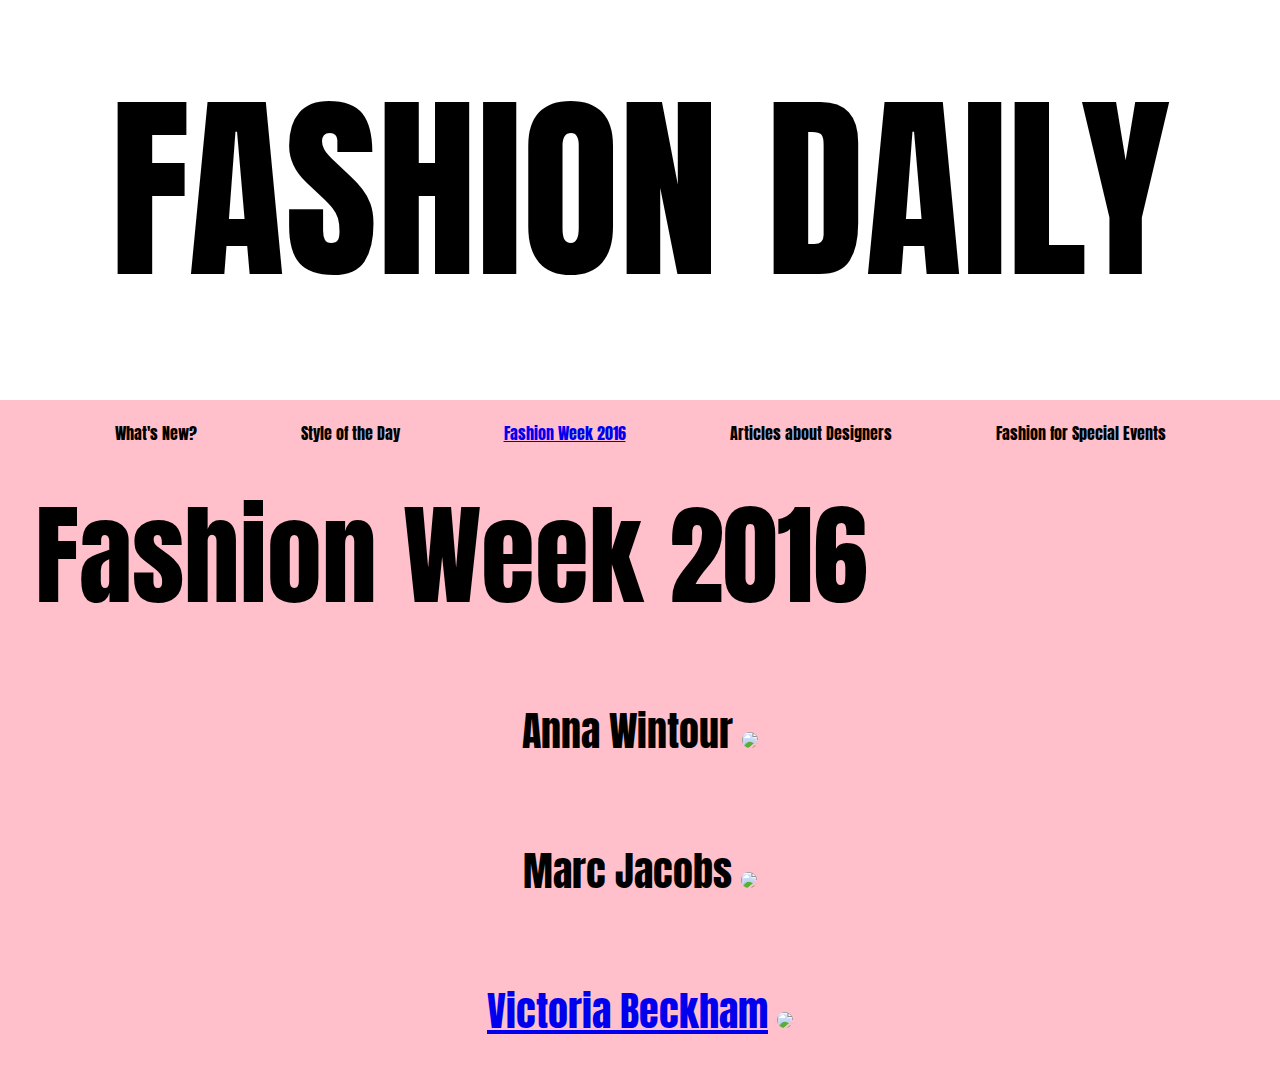
==== fashionweek2016.html @ 0937e24e "Add files via upload" ====
<!Doctype html>
<html>
<head>
<title>
	Fashion Week 2016
</title>
<link rel="stylesheet" type="text/css" href="reset.css">
<link rel="stylesheet" type="text/css" href="style1.css">
<link href="https://fonts.googleapis.com/css?family=Anton" rel="stylesheet">
<link rel="stylesheet" type="text/css" href="style3.css">
</head>
<body>
<header>
<h1><b> FASHION DAILY<b><h/1>
</header>
<ul>
	<li> What's New?</li>
	<li> Style of the Day</li>
	<li><a href="file:///Users/taylorpenn/Desktop/Github%20Website/fashionweek2016.html">Fashion Week 2016</a></li>
	<li> Articles about Designers</li>
	<li> Fashion for Special Events</li>
</ul>
<header1>
<h2><b> Fashion Week 2016<b><h/2>
</header1>
<p> Anna Wintour
<img src="http://www.eonline.com/eol_images/Entire_Site/2015814/rs_634x1024-150914092619-634.Anna-Wintour-NYFW.jl.091415.jpg"></p>
<p> Marc Jacobs
<img src="http://www.gannett-cdn.com/-mm-/7a7e3c4a29e04132145420eb4b59758a50bbe303/c=0-150-1997-2812&r=537&c=0-0-534-712/local/-/media/USATODAY/test/2013/10/02/1380713681000-Marc-Jacobs.jpg"></p>
<p><a href="file:///Users/taylorpenn/Desktop/Github%20Website/victoriabeckham.html">Victoria Beckham</a>
<img src="http://s3-eu-west-1.amazonaws.com/evokeuploads/2016/02/15104015/rexfeatures_5586691f-1.jpg"></p>
</body>
</html>
---- style1.css ----
header {
	height:400px;
	width:350;
	border:15px white;
	border-radius:20px;
background:url("http://www.greendiary.com/wp-content/uploads/2012/07/newspaper-dress21_ZVBNV_24429.jpg"); 
text-align:center;
font-size:200px;
font-family: 'Anton', sans-serif;
}

a:hover {
color:red;
}

h1 {
	padding-top: 90px;
}
h5{
	background:pink;
	font-size:60px;
	font-family:'Anton', sans-serif;
	text-align: left
}

ul{
	background: pink;
	padding: 25px;
	font-size:16px;
	font-family:'Anton', sans-serif;
	text-align: center

}

ol{
	background: pink;
	padding: 25px;
	font-size:25px;
	font-family:'Anton', sans-serif;
	text-align: left
}

ul li {
	display: inline;
	margin:50px;
}

ol li{
	display:list-item;
	margin:50px;	
}
.black-title{
	color:black;
}
.container{
	width:50%;
	margin:0 auto;
}
---- style3.css ----
img {
	height:400px;
	width:400;
	border:10px pink;
	border-radius:20px;
	margin-top:10%;
	background:pink;
}

p{
	color:black;
	font-size:40px;
	font-family:'Anton';
	text-align:center;
	background:pink;
}
h2{
	font-size:110px;
font-family: 'Anton', sans-serif;
padding:35px;
background:pink;
}
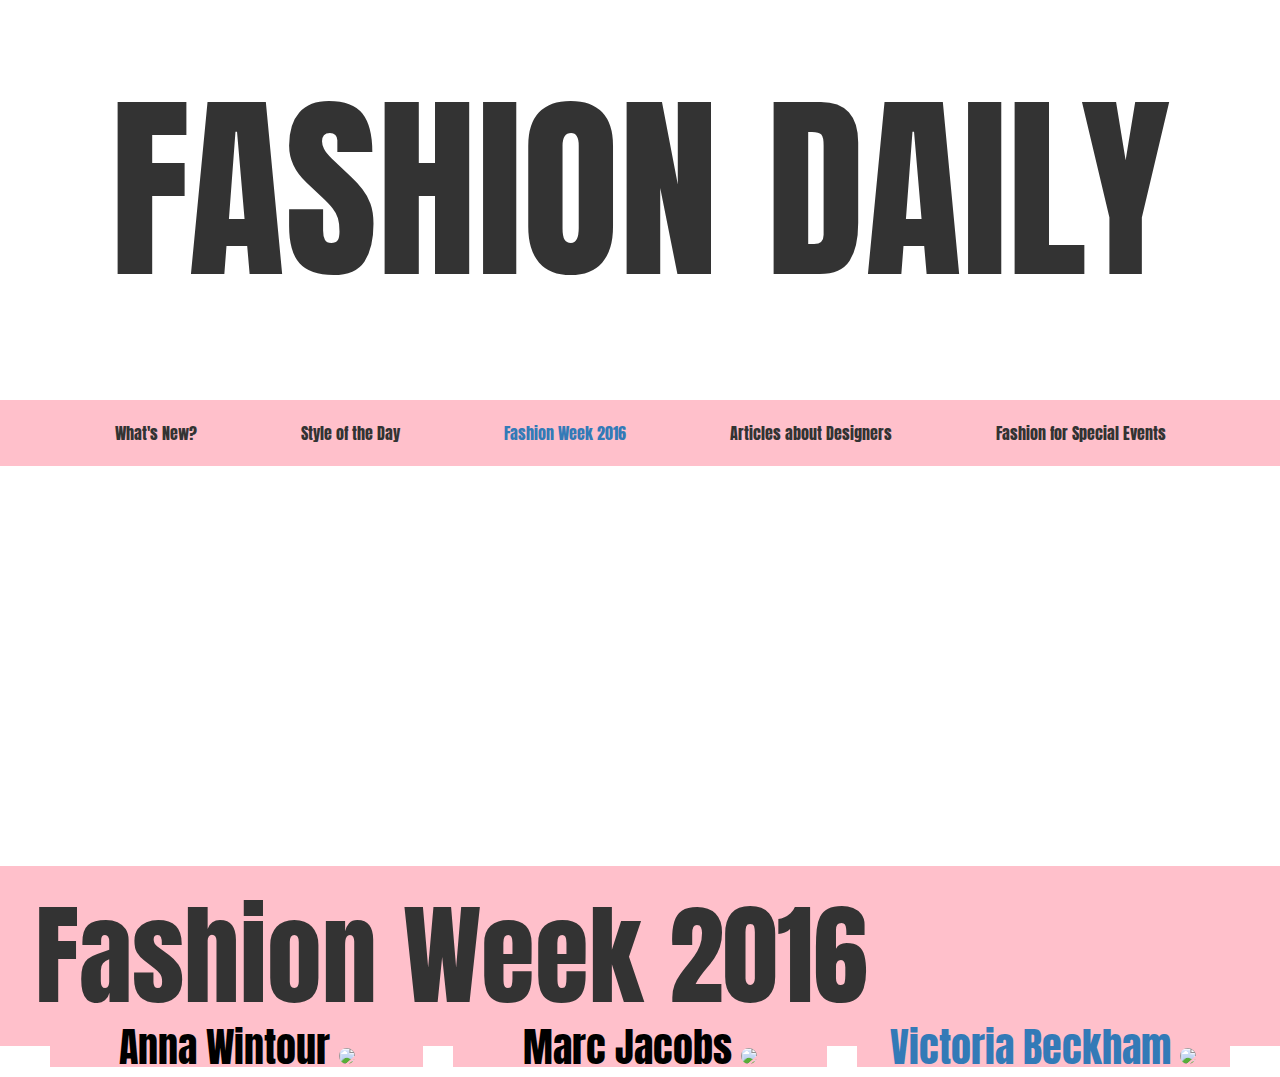
==== commit f5d91d16: "Update fashionweek2016.html" ====
--- a/fashionweek2016.html
+++ b/fashionweek2016.html
@@ -4,6 +4,15 @@
 <title>
 	Fashion Week 2016
 </title>
+<meta name="viewport" content="width=device-width, initial-scale=1">
+<!-- Latest compiled and minified CSS -->
+<link rel="stylesheet" href="https://maxcdn.bootstrapcdn.com/bootstrap/3.3.7/css/bootstrap.min.css" integrity="sha384-BVYiiSIFeK1dGmJRAkycuHAHRg32OmUcww7on3RYdg4Va+PmSTsz/K68vbdEjh4u" crossorigin="anonymous">
+
+<!-- Optional theme -->
+<link rel="stylesheet" href="https://maxcdn.bootstrapcdn.com/bootstrap/3.3.7/css/bootstrap-theme.min.css" integrity="sha384-rHyoN1iRsVXV4nD0JutlnGaslCJuC7uwjduW9SVrLvRYooPp2bWYgmgJQIXwl/Sp" crossorigin="anonymous">
+
+<!-- Latest compiled and minified JavaScript -->
+<script src="https://maxcdn.bootstrapcdn.com/bootstrap/3.3.7/js/bootstrap.min.js" integrity="sha384-Tc5IQib027qvyjSMfHjOMaLkfuWVxZxUPnCJA7l2mCWNIpG9mGCD8wGNIcPD7Txa" crossorigin="anonymous"></script>
 <link rel="stylesheet" type="text/css" href="reset.css">
 <link rel="stylesheet" type="text/css" href="style1.css">
 <link href="https://fonts.googleapis.com/css?family=Anton" rel="stylesheet">
@@ -20,14 +29,23 @@
 	<li> Articles about Designers</li>
 	<li> Fashion for Special Events</li>
 </ul>
-<header1>
+<div class="container-fluid">
+<header class="headline">
+</div>
+</header>
 <h2><b> Fashion Week 2016<b><h/2>
 </header1>
+<div class="col-md-4">
 <p> Anna Wintour
 <img src="http://www.eonline.com/eol_images/Entire_Site/2015814/rs_634x1024-150914092619-634.Anna-Wintour-NYFW.jl.091415.jpg"></p>
+</div>
+<div class="col-md-4">
 <p> Marc Jacobs
 <img src="http://www.gannett-cdn.com/-mm-/7a7e3c4a29e04132145420eb4b59758a50bbe303/c=0-150-1997-2812&r=537&c=0-0-534-712/local/-/media/USATODAY/test/2013/10/02/1380713681000-Marc-Jacobs.jpg"></p>
+</div>
+<div class="col-md-4">
 <p><a href="file:///Users/taylorpenn/Desktop/Github%20Website/victoriabeckham.html">Victoria Beckham</a>
 <img src="http://s3-eu-west-1.amazonaws.com/evokeuploads/2016/02/15104015/rexfeatures_5586691f-1.jpg"></p>
+</div>
 </body>
-</html>+</html>
